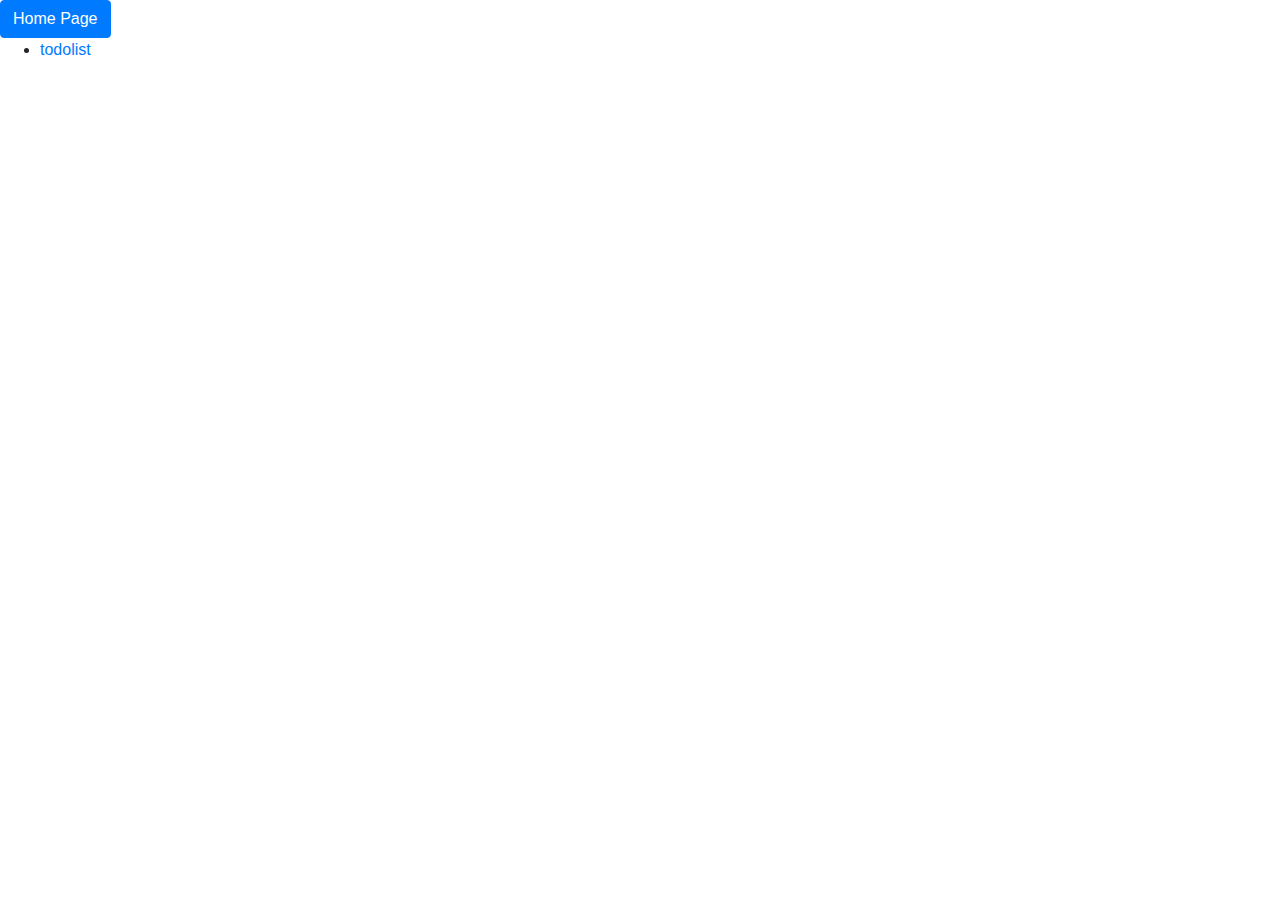
==== index.html @ 6c944fbf "." ====
<!DOCTYPE html>
<html lang="tr">
<link rel="stylesheet" href="assets/bootstrap/css/bootstrap.css">
<link rel="stylesheet" href="assets/css/base.css">
<head>
</head>
<body>
    <button type="button" class="btn btn-primary">Home Page</button>
    <ul>
        <li>
            <a href="/todolist">todolist</a>
        </li>
    </ul>
    <script src="assets/bootstrap/js/bootstrap.js"></script>
</body>
</html>
---- assets/css/base.css ----
.container-header {
    background-color: blueviolet;
    width: 100%;
    height: auto;
}

.btn-header {
    color: black;
    background: white;
    width: 6rem;
    height: 55px;
    border-radius: 3px;
    border-color: white;
    text-align: center;
    &:hover{
        background-color: #a5a5a5;
    }
    &:active {
        background-color: #6d6d6d;
        border-color: #6d6d6d;
    }
    &:focus {
        background-color: #6d6d6d;
        border-color: #6d6d6d;
    }
    &:disabled {
        background-color: white;
    }
}
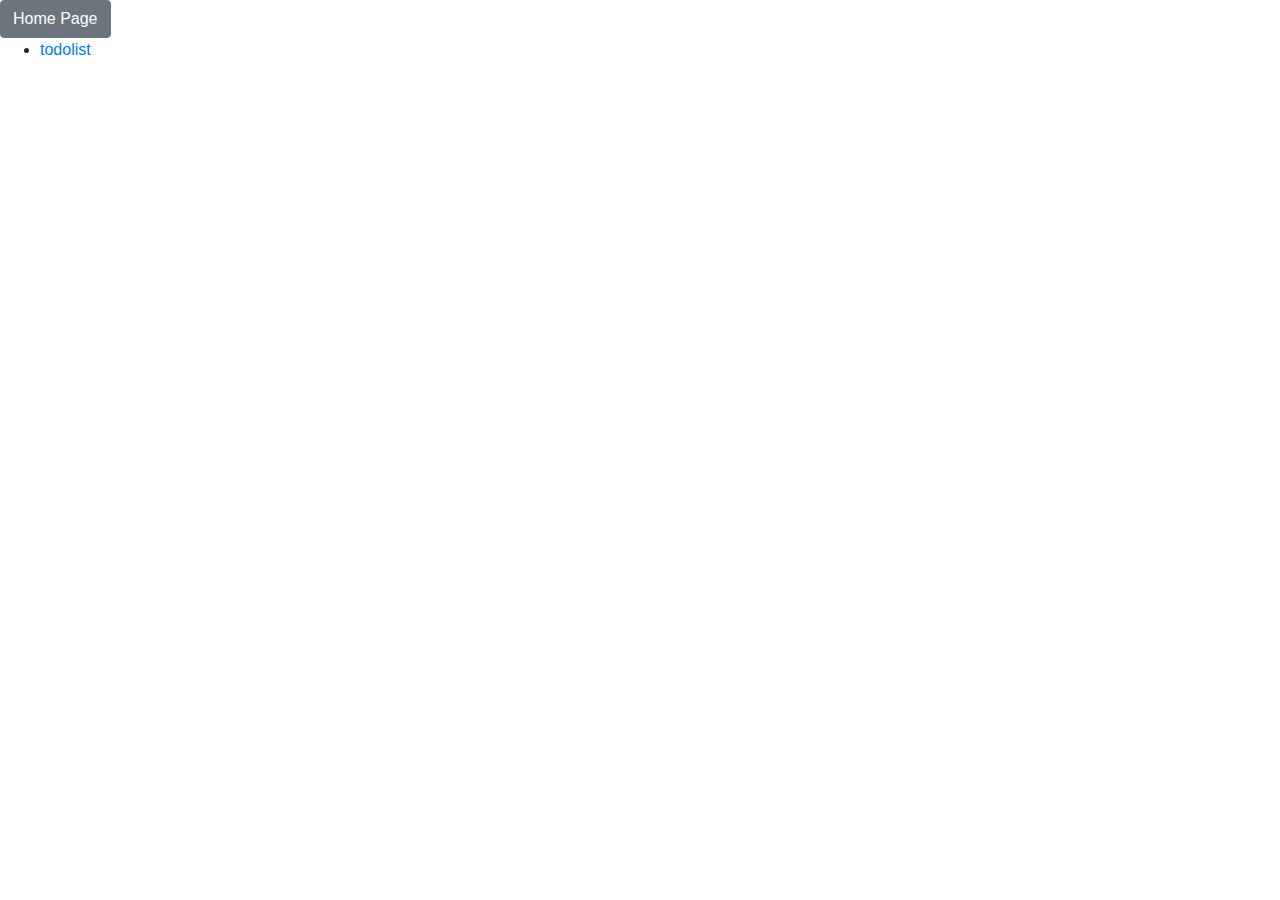
==== commit ebf205e2: "" ====
--- a/index.html
+++ b/index.html
@@ -2,10 +2,19 @@
 <html lang="tr">
 <link rel="stylesheet" href="assets/bootstrap/css/bootstrap.css">
 <link rel="stylesheet" href="assets/css/base.css">
+<script>
+    function deleteAllCookies() {
+    document.cookie.split(';').forEach(cookie => {
+        const eqPos = cookie.indexOf('=');
+        const name = eqPos > -1 ? cookie.substring(0, eqPos) : cookie;
+        document.cookie = name + '=;expires=Thu, 01 Jan 1970 00:00:00 GMT';
+    });
+}
+</script>
 <head>
 </head>
 <body>
-    <button type="button" class="btn btn-primary">Home Page</button>
+    <button type="button" class="btn btn-secondary">Home Page</button>
     <ul>
         <li>
             <a href="/todolist">todolist</a>
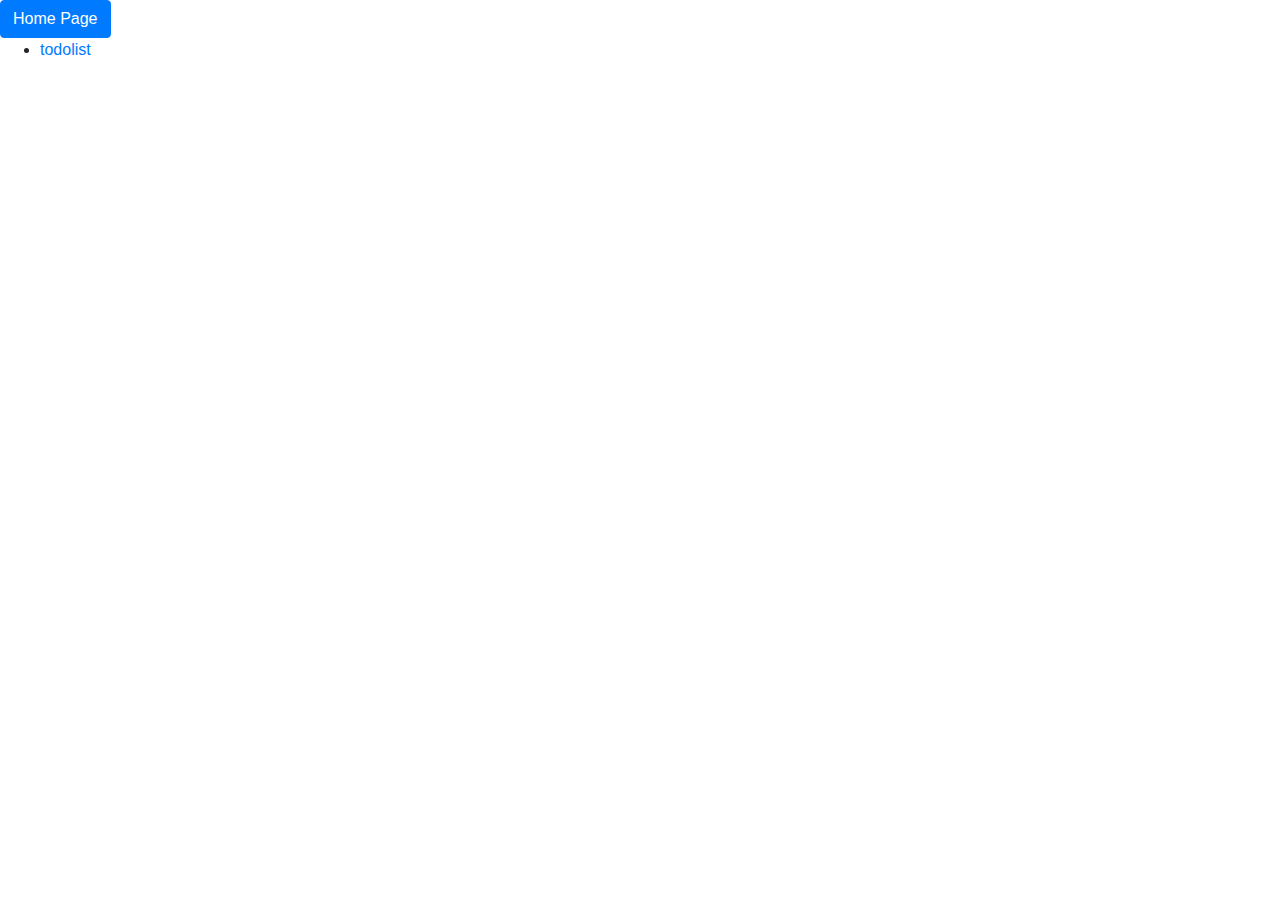
==== commit fe59aad1: "" ====
--- a/index.html
+++ b/index.html
@@ -14,7 +14,7 @@
 <head>
 </head>
 <body>
-    <button type="button" class="btn btn-secondary">Home Page</button>
+    <button type="button" class="btn btn-primary">Home Page</button>
     <ul>
         <li>
             <a href="/todolist">todolist</a>
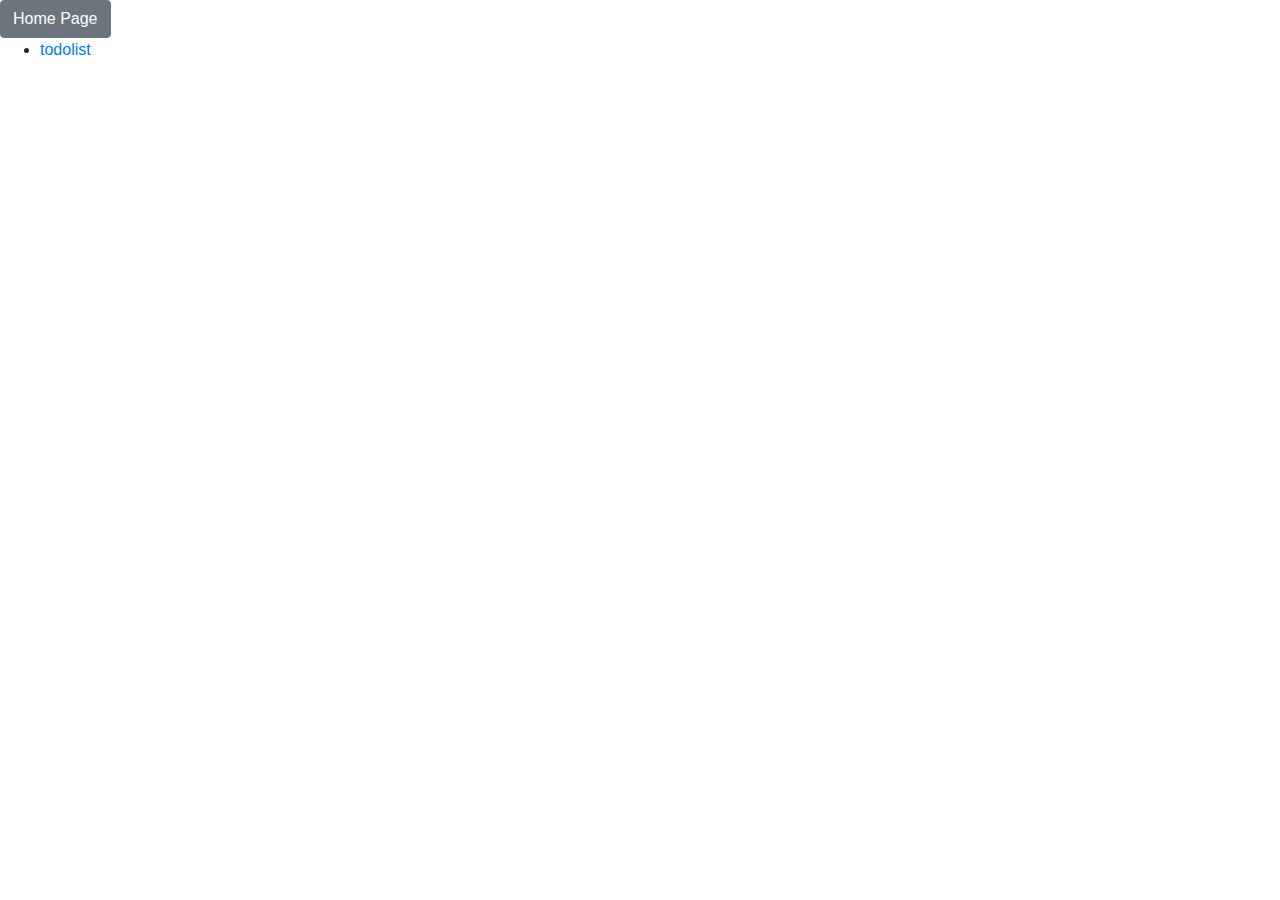
==== commit 0254519f: "" ====
--- a/index.html
+++ b/index.html
@@ -2,19 +2,10 @@
 <html lang="tr">
 <link rel="stylesheet" href="assets/bootstrap/css/bootstrap.css">
 <link rel="stylesheet" href="assets/css/base.css">
-<script>
-    function deleteAllCookies() {
-    document.cookie.split(';').forEach(cookie => {
-        const eqPos = cookie.indexOf('=');
-        const name = eqPos > -1 ? cookie.substring(0, eqPos) : cookie;
-        document.cookie = name + '=;expires=Thu, 01 Jan 1970 00:00:00 GMT';
-    });
-}
-</script>
 <head>
 </head>
 <body>
-    <button type="button" class="btn btn-primary">Home Page</button>
+    <button type="button" class="btn btn-secondary">Home Page</button>
     <ul>
         <li>
             <a href="/todolist">todolist</a>
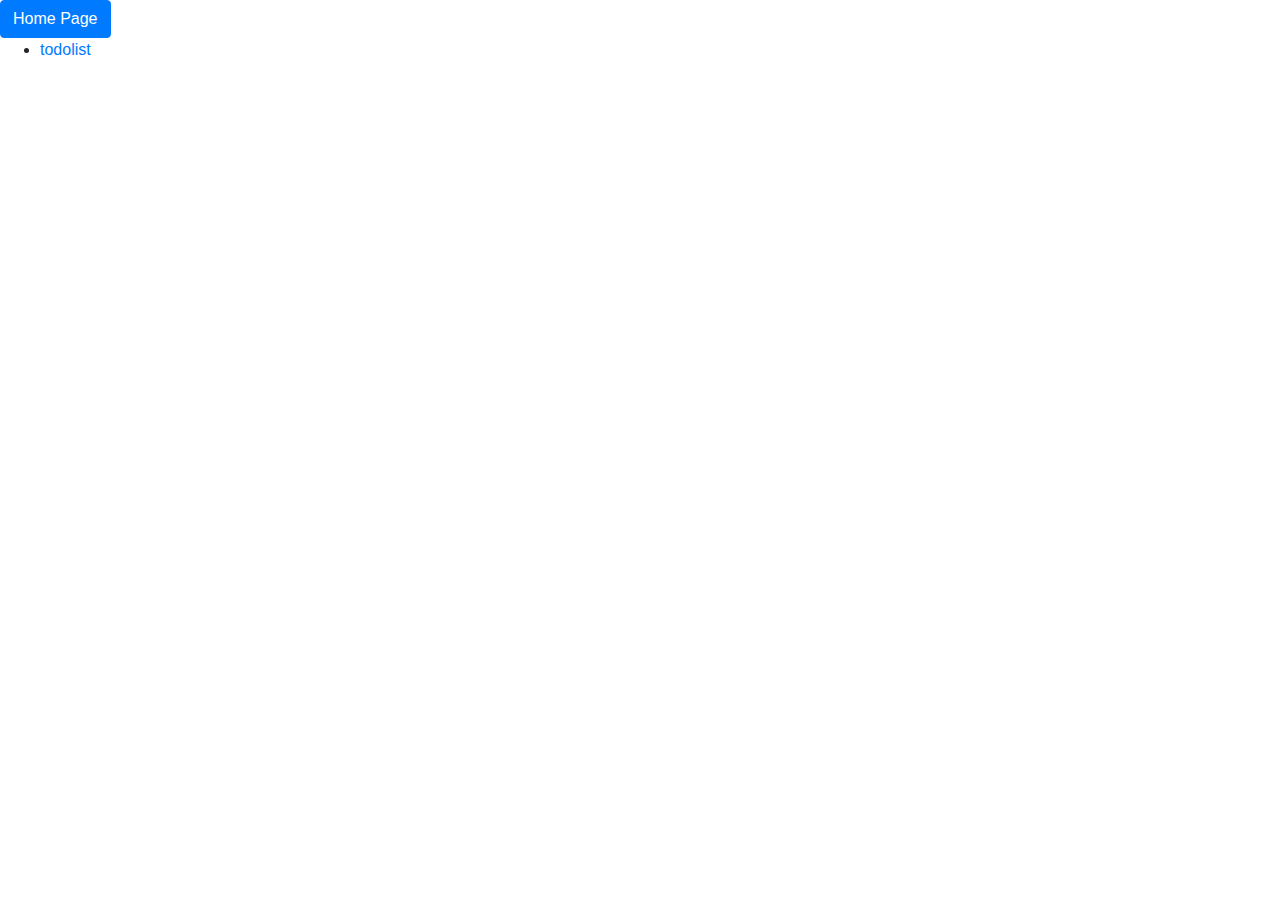
==== commit 29477ab2: "" ====
--- a/index.html
+++ b/index.html
@@ -1,11 +1,11 @@
 <!DOCTYPE html>
 <html lang="tr">
 <link rel="stylesheet" href="assets/bootstrap/css/bootstrap.css">
-<link rel="stylesheet" href="assets/css/base.css">
+<link rel="stylesheet" href="assets/css/base.css?v=1.2">
 <head>
 </head>
 <body>
-    <button type="button" class="btn btn-secondary">Home Page</button>
+    <button type="button" class="btn btn-primary">Home Page</button>
     <ul>
         <li>
             <a href="/todolist">todolist</a>
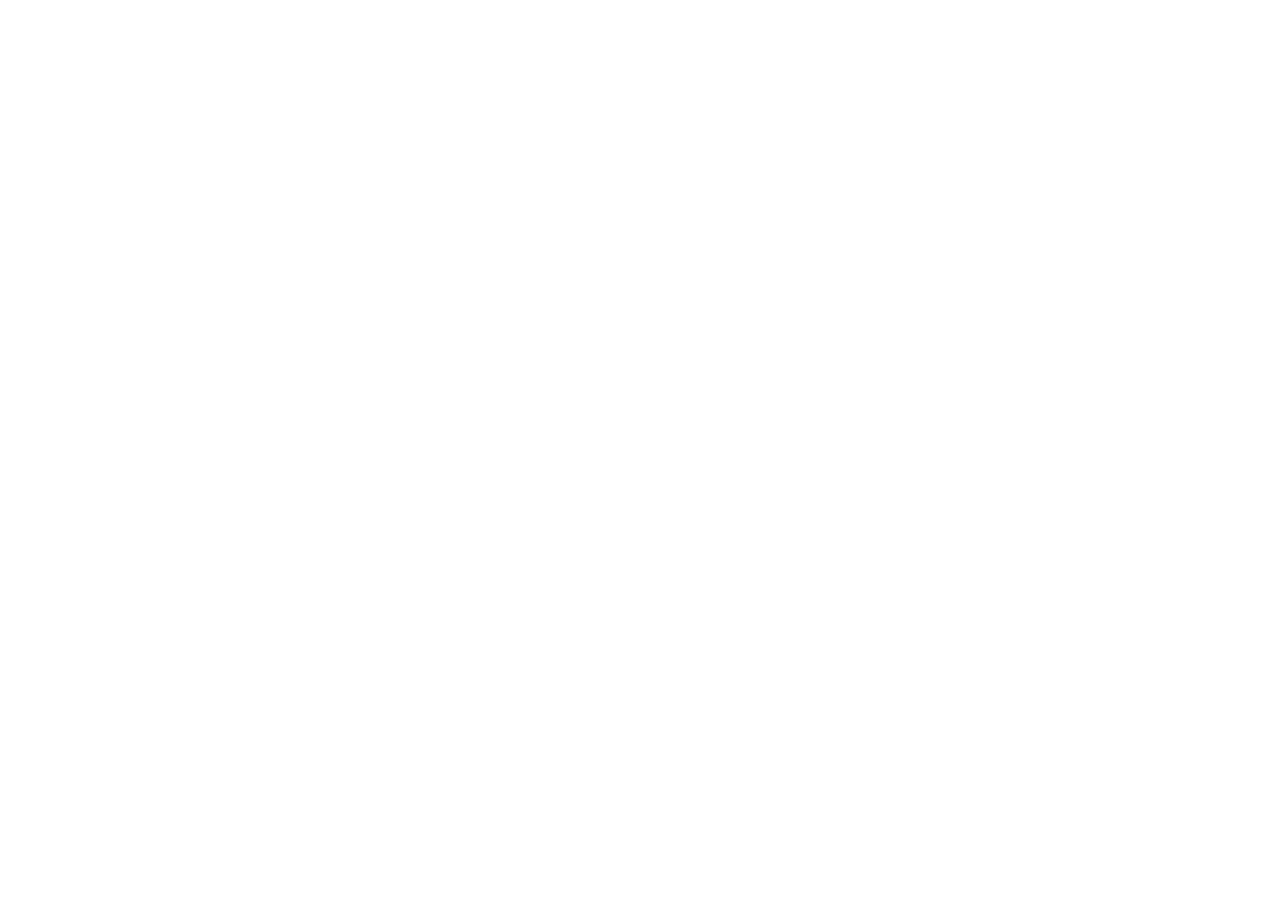
==== commit 725cf995: "Update index.html" ====
--- a/index.html
+++ b/index.html
@@ -1,16 +1,13 @@
 <!DOCTYPE html>
-<html lang="tr">
-<link rel="stylesheet" href="assets/bootstrap/css/bootstrap.css">
-<link rel="stylesheet" href="assets/css/base.css?v=1.2">
+<html lang="en">
 <head>
+  <meta charset="UTF-8">
+  <meta name="viewport" content="width=device-width, initial-scale=1.0">
+  <meta http-equiv="X-UA-Compatible" content="ie=edge">
+  <title>Enes Subaşı - Showcase</title>
+
 </head>
 <body>
-    <button type="button" class="btn btn-primary">Home Page</button>
-    <ul>
-        <li>
-            <a href="/todolist">todolist</a>
-        </li>
-    </ul>
-    <script src="assets/bootstrap/js/bootstrap.js"></script>
+
 </body>
 </html>
